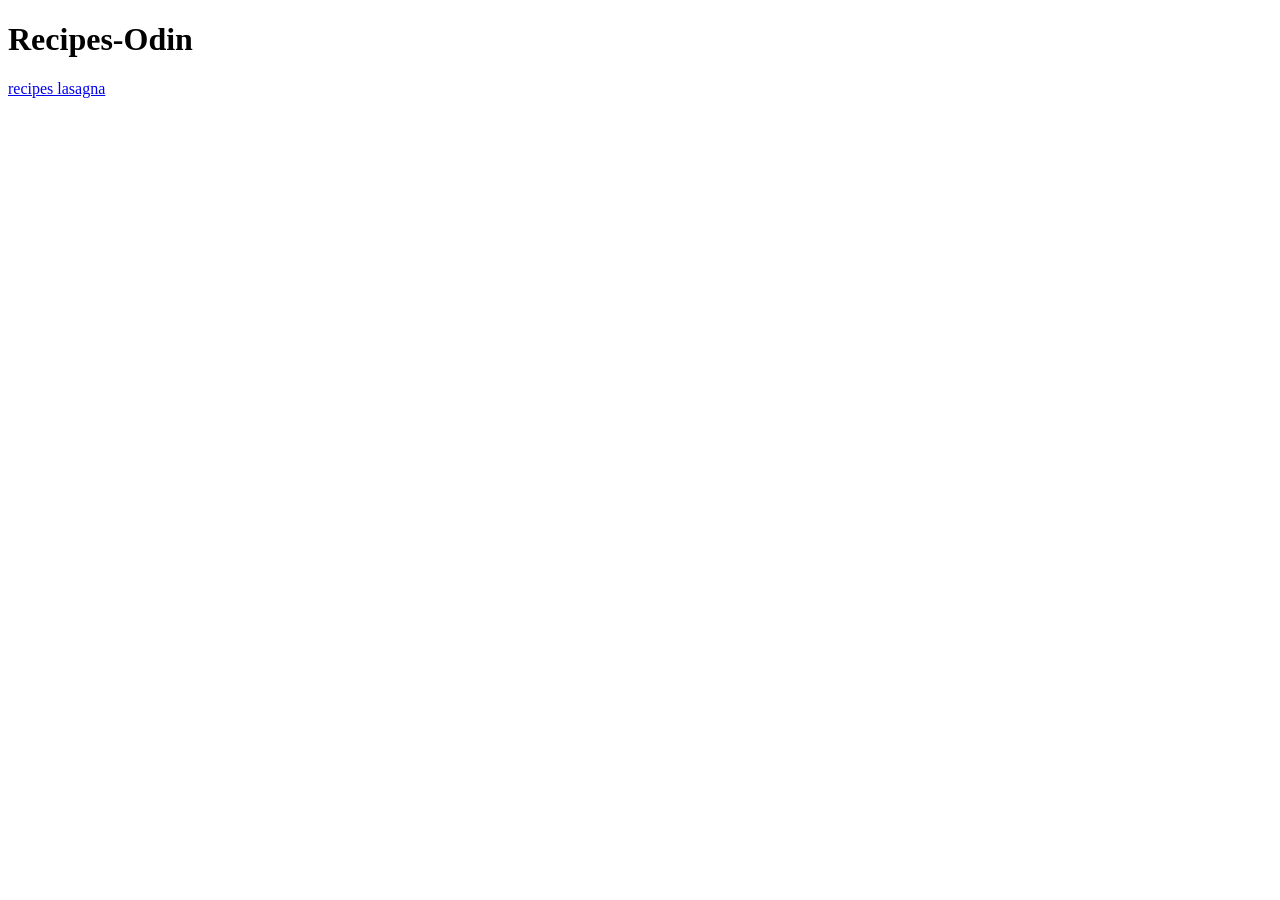
==== index.html @ 3501b4ca "Добавил index.html и страницу рецепта" ====
<!DOCTYPE html>
<html>
    <head>
        <meta charset="UTF-8">
        <title>Myfirst project about Recipes </title>
    </head>

    <body>
        <h1>Recipes-Odin</h1>
     <a href="recipes/lasagna.html">recipes lasagna</a>
     
    </body>
</html>
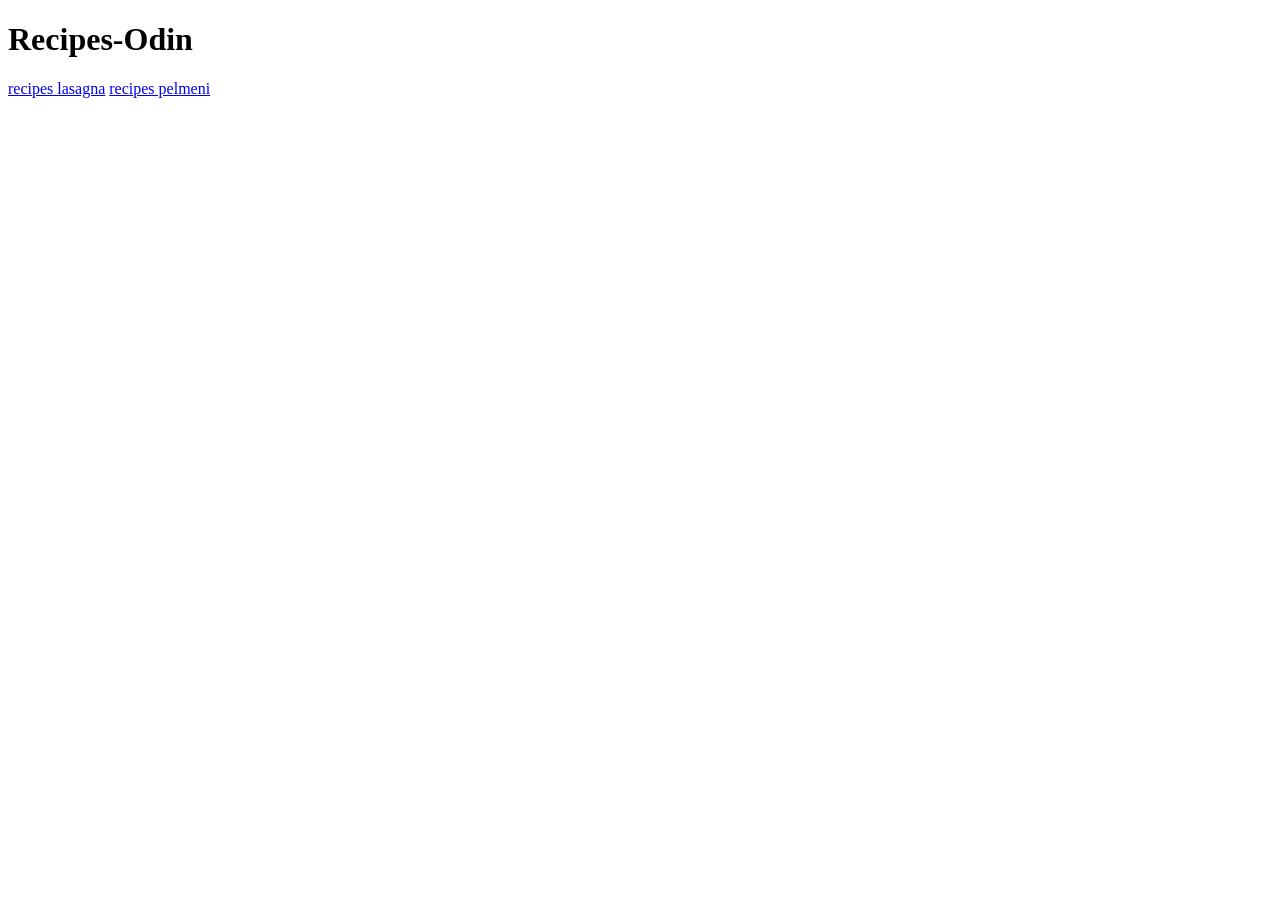
==== commit 457b4fc5: "I added a new ingredient to the catalog of odin-recipes" ====
--- a/index.html
+++ b/index.html
@@ -8,6 +8,6 @@
     <body>
         <h1>Recipes-Odin</h1>
      <a href="recipes/lasagna.html">recipes lasagna</a>
-     
+     <a href="recipes/Pelmeni.html">recipes pelmeni</a>
     </body>
 </html>
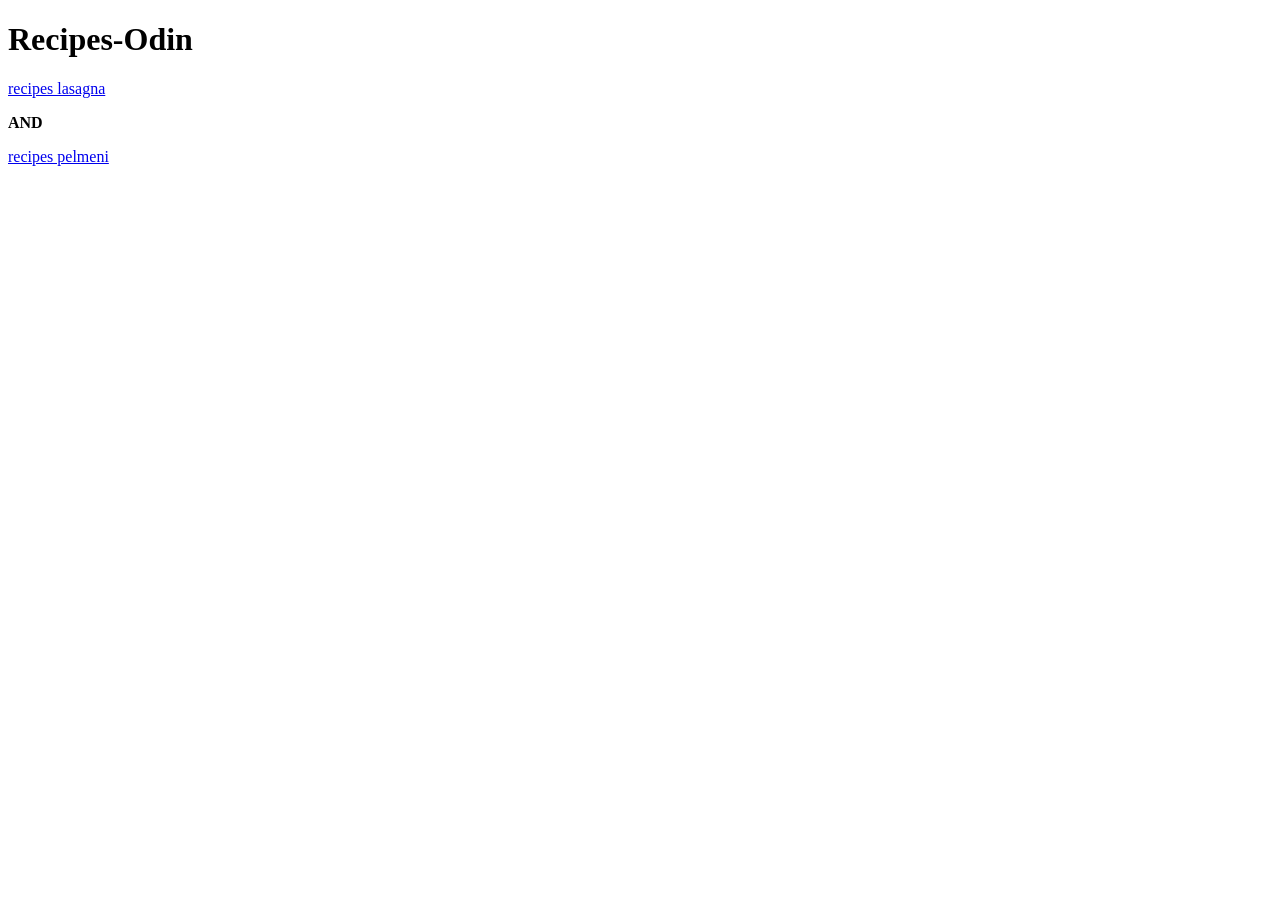
==== commit 79d71500: "adjustments to the markup" ====
--- a/index.html
+++ b/index.html
@@ -8,6 +8,7 @@
     <body>
         <h1>Recipes-Odin</h1>
      <a href="recipes/lasagna.html">recipes lasagna</a>
+     <p><strong>AND</strong></p>
      <a href="recipes/Pelmeni.html">recipes pelmeni</a>
     </body>
 </html>
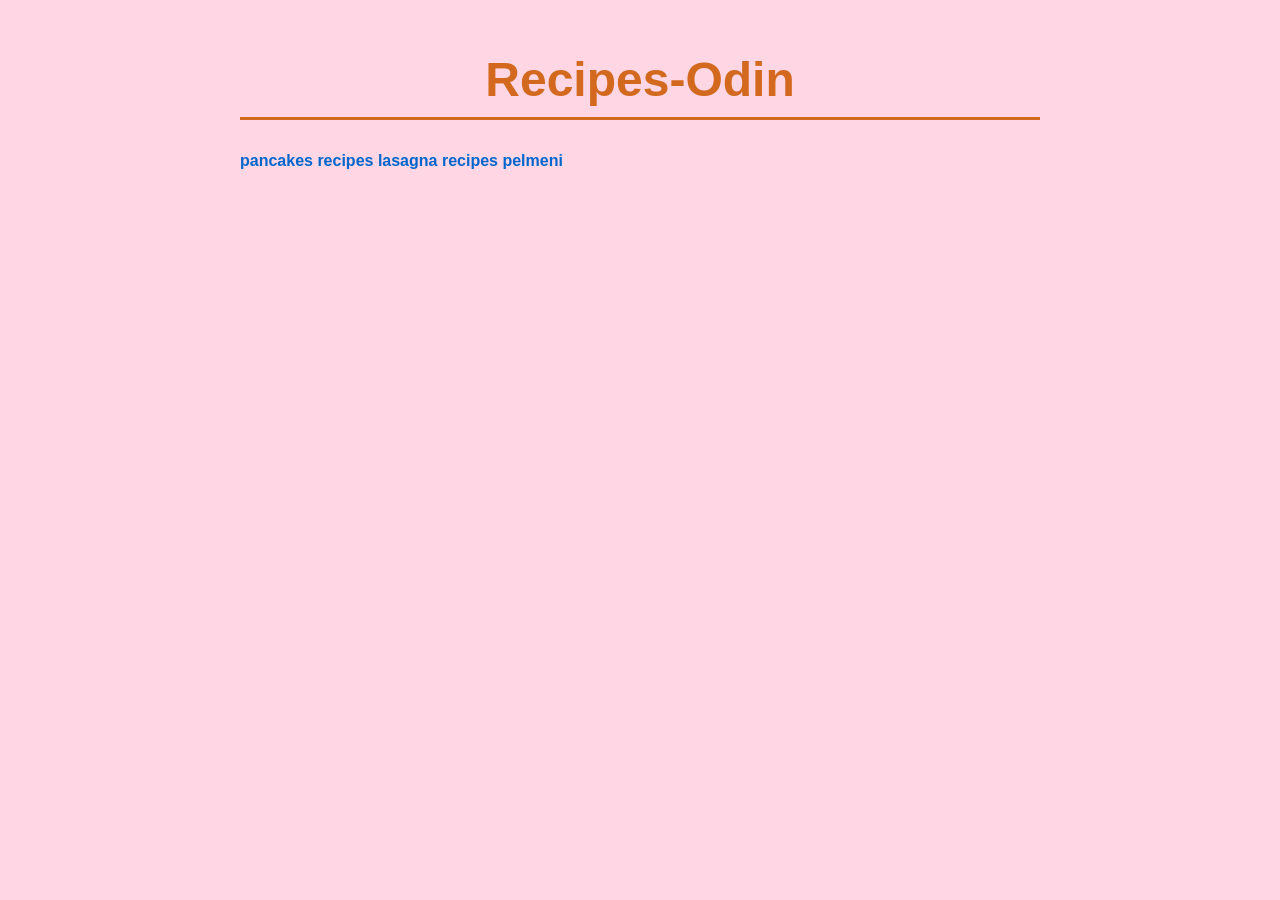
==== commit 53fffaf3: "added a pancake recipe" ====
--- a/index.html
+++ b/index.html
@@ -1,14 +1,15 @@
 <!DOCTYPE html>
 <html>
     <head>
+        <link rel="stylesheet" href="styles.css">
         <meta charset="UTF-8">
         <title>Myfirst project about Recipes </title>
     </head>
 
     <body>
         <h1>Recipes-Odin</h1>
+     <a href="recipes/pancakes.html">pancakes</a>
      <a href="recipes/lasagna.html">recipes lasagna</a>
-     <p><strong>AND</strong></p>
      <a href="recipes/Pelmeni.html">recipes pelmeni</a>
     </body>
 </html>
--- a/styles.css
+++ b/styles.css
@@ -0,0 +1,59 @@
+body {
+    font-family: Arial, Helvetica, sans-serif;
+    background-color: #ffd6e3;
+    color: #333;
+    max-width: 800px;
+    margin: 0 auto;
+    padding: 20px;
+}
+
+h1 {
+    color: #d2691e;
+    text-align: center;
+    font-size: 48px;
+    border-bottom: 3px solid #d2691e;
+    padding-bottom: 10px;
+}
+
+h2 {
+    color: #d2691e;
+}
+
+h3 {
+    color: #d2691e;
+    font-size: 24px;
+}
+
+p {
+    font-size: 18px;
+    line-height: 1.6;
+}
+
+a {
+    color: #0066cc;
+    text-decoration: none;
+    font-weight: bold;
+}
+
+a:hover {
+    color: #d2691e;
+    text-decoration: underline;
+}
+
+img {
+    display: block;
+    width: 500px;
+    height: 400px;
+    object-fit: cover;
+    margin: 20px auto;
+}
+
+ul,
+ol {
+    font-size: 18px;
+    line-height: 1.8;
+}
+
+strong {
+    color: #d2691e;
+}
